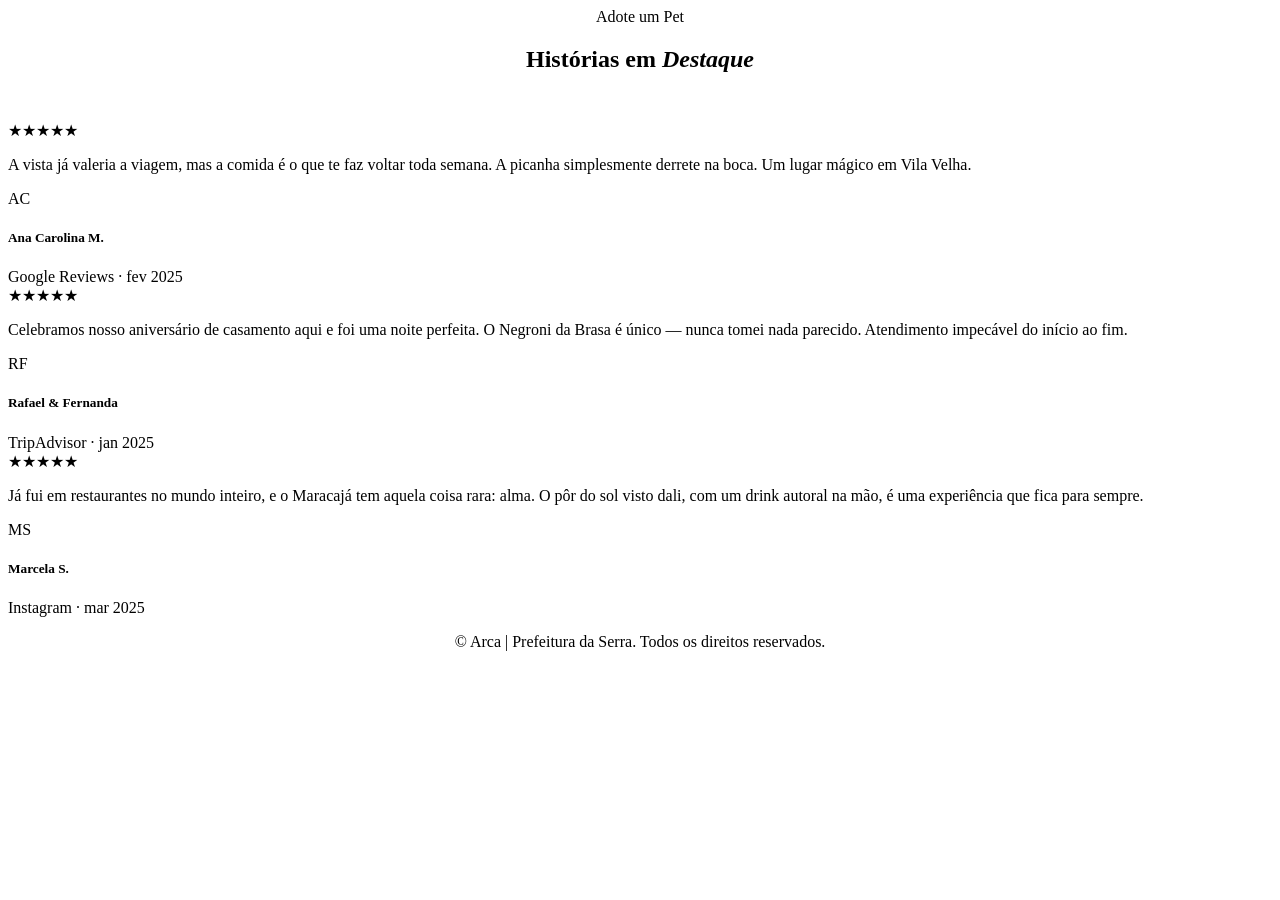
==== adoção.html @ 569d56e3 "parte HTML" ====
<!DOCTYPE html>
<html lang="pt-br">
<head>
  <meta charset="UTF-8">
  <meta name="viewport" content="width=device-width, initial-scale=1.0">
  <title>Adoção | Prefeitura da Serra </title>
</head>
<body>
  <section class="depoimentos" id="depoimentos">
  <div style="text-align:center; margin-bottom:3rem">
    <div class="section-label">Adote um Pet</div>
    <h2 class="section-title">Histórias em <em>Destaque</em></h2>
    <div class="divider" style="margin:1.5rem auto"></div>
  </div>
  <div class="depo-grid">
    <div class="depo-card">
      <div class="depo-stars">★★★★★</div>
      <p class="depo-text">A vista já valeria a viagem, mas a comida é o que te faz voltar toda semana. A picanha simplesmente derrete na boca. Um lugar mágico em Vila Velha.</p>
      <div class="depo-author">
        <div class="depo-avatar">AC</div>
        <div class="depo-author-info">
          <h5>Ana Carolina M.</h5>
          <span>Google Reviews · fev 2025</span>
        </div>
      </div>
    </div>
    <div class="depo-card">
      <div class="depo-stars">★★★★★</div>
      <p class="depo-text">Celebramos nosso aniversário de casamento aqui e foi uma noite perfeita. O Negroni da Brasa é único — nunca tomei nada parecido. Atendimento impecável do início ao fim.</p>
      <div class="depo-author">
        <div class="depo-avatar" style="background:var(--azul)">RF</div>
        <div class="depo-author-info">
          <h5>Rafael & Fernanda</h5>
          <span>TripAdvisor · jan 2025</span>
        </div>
      </div>
    </div>
    <div class="depo-card">
      <div class="depo-stars">★★★★★</div>
      <p class="depo-text">Já fui em restaurantes no mundo inteiro, e o Maracajá tem aquela coisa rara: alma. O pôr do sol visto dali, com um drink autoral na mão, é uma experiência que fica para sempre.</p>
      <div class="depo-author">
        <div class="depo-avatar" style="background:var(--verde)">MS</div>
        <div class="depo-author-info">
          <h5>Marcela S.</h5>
          <span>Instagram · mar 2025</span>
        </div>
      </div>
    </div>
  </div>
</section>

<footer style="display: flex; justify-content: center;">
  <p>© Arca | Prefeitura da Serra. Todos os direitos reservados.</p>
</footer>

</body>
</html>
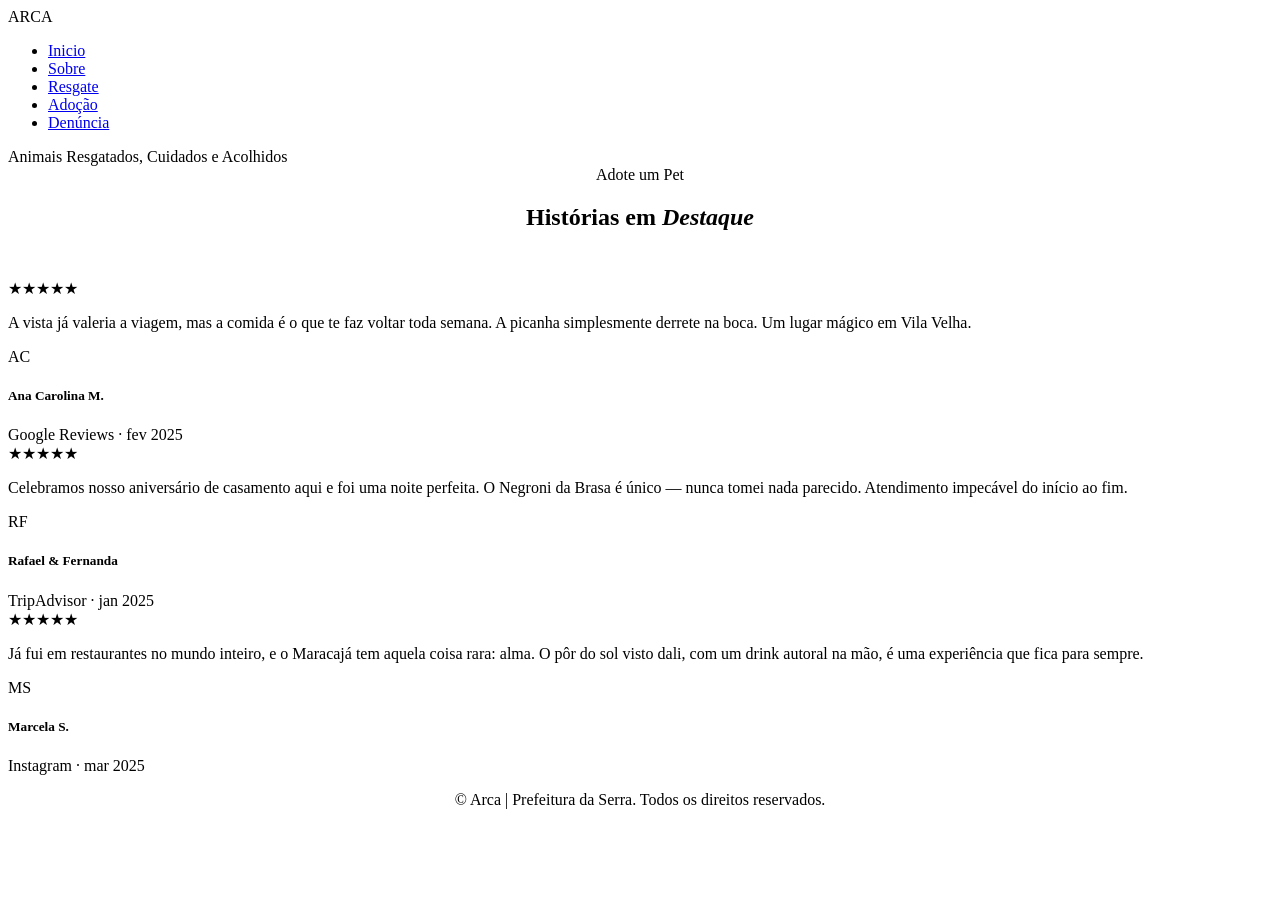
==== commit f6e1fd5c: "final  HTML" ====
--- a/adoção.html
+++ b/adoção.html
@@ -3,9 +3,22 @@
 <head>
   <meta charset="UTF-8">
   <meta name="viewport" content="width=device-width, initial-scale=1.0">
-  <title>Adoção | Prefeitura da Serra </title>
+  <title>Arca | Solicitar Adoção</title>
 </head>
 <body>
+  <nav>
+<div class="logo">AR<span>CA</span></div>
+  <ul>
+    <li><a href="inicial.html" class="nav-bar">Inicio</a></li>
+    <li><a href="sobre.html" class="nav-bar">Sobre</a></li>
+    <li><a href="resgate.html" class="nav-bar">Resgate</a></li>
+    <li><a href="adoção.html" class="nav-bar">Adoção</a></li>
+    <li><a href="denuncia.html" class="nav-bar">Denúncia</a></li>
+  </ul>        
+      <span class="logo-tagline">Animais Resgatados, Cuidados e Acolhidos</span>
+    </div>
+  </nav>
+
   <section class="depoimentos" id="depoimentos">
   <div style="text-align:center; margin-bottom:3rem">
     <div class="section-label">Adote um Pet</div>
